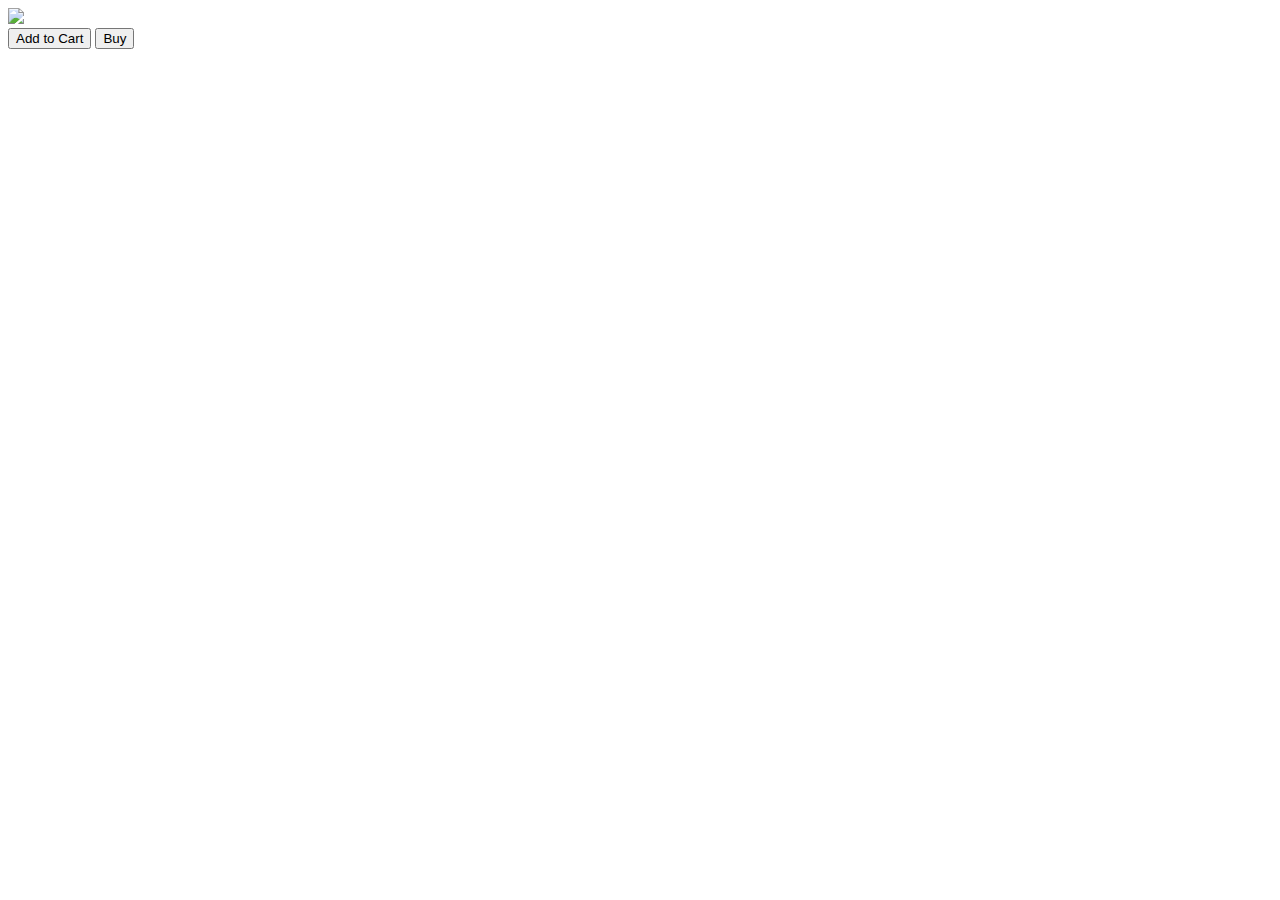
==== shop.html @ 0f415731 "Add files via upload" ====
<!DOCTYPE html>
<html lang="en">
<head>
    <meta charset="UTF-8">
    <meta http-equiv="X-UA-Compatible" content="IE=edge">
    <meta name="viewport" content="width=device-width, initial-scale=1.0">
    <title>Document</title>
</head>
<body>
    <div class="row">
        <div class="col">
    <div class="card">
    <img src="https://rukminim1.flixcart.com/flap/128/128/image/f15c02bfeb02d15d.png?q=100">
    <br>
    <button type="button">Add to Cart</button>
    <button type="button">Buy</button>
    </div>
    </div>
</div>
</body>
</html>
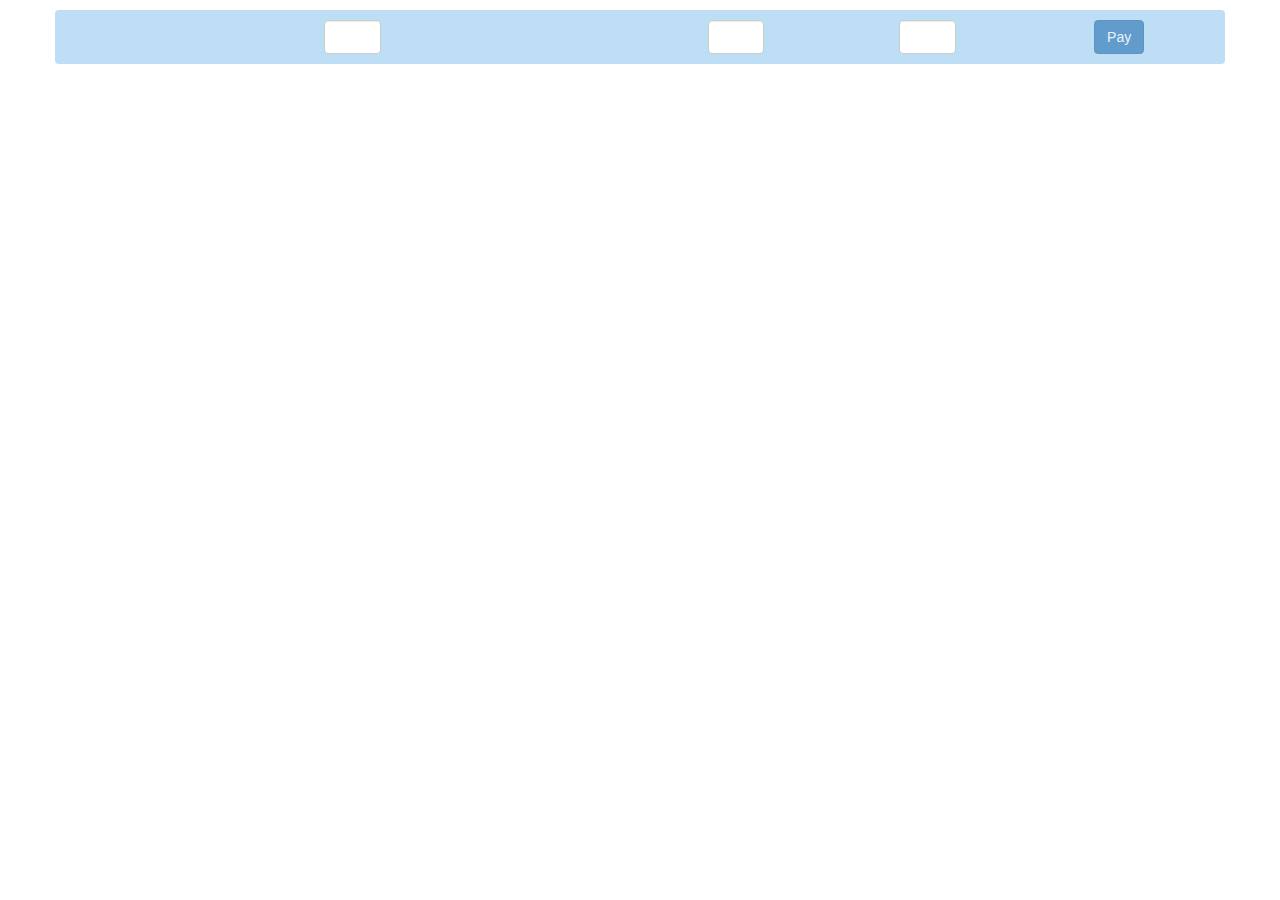
==== commit 34241ea5: "Add files via upload" ====
--- a/shop.html
+++ b/shop.html
@@ -5,17 +5,318 @@
     <meta http-equiv="X-UA-Compatible" content="IE=edge">
     <meta name="viewport" content="width=device-width, initial-scale=1.0">
     <title>Document</title>
+    <style>
+        .container {
+    background-color: rgb(189, 222, 245);
+    margin: 10px auto;
+
+    width: 100%;
+
+    border: none;
+    border-radius: 4px;
+}
+
+#checkout-form {
+    margin: 10px;
+}
+
+/* card images are added to card number */
+#card-number {
+    background-image: none;
+
+    background-origin: content-box;
+    background-position: calc(100% + 40px) center;
+    background-repeat: no-repeat;
+    background-size: contain;
+}
+
+/* feedback is displayed after tokenization */
+#feedback {
+    position: relative;
+    left: 15px;
+    display: inline-block;
+    background-color: transparent;
+    border: 0px solid rgba(200, 200, 200, 1);
+    border-radius: 4px;
+    transition: all 100ms ease-out;
+    padding: 11px;
+}
+
+#feedback.error {
+    color: red;
+    border: 1px solid;
+}
+
+#feedback.success {
+    color: seagreen;
+    border: 1px solid;
+}
+    </style>
 </head>
 <body>
+    <meta name="viewport" content="width=device-width, initial-scale=1">
+
+    <script src='https://libs.na.bambora.com/customcheckout/1/customcheckout.js'></script>
+    
+    <!-- import Bootstrap -->
+    <link rel="stylesheet" href="https://maxcdn.bootstrapcdn.com/bootstrap/3.3.7/css/bootstrap.min.css">
+    
+    <div class="container">
+        <div class="row">
+            <!-- Add form -->
+            <form id="checkout-form" class="form-inline  text-center">
+                <div class="form-group col-xs-6 has-feedback" id="card-number-bootstrap">
+                    <div id="card-number" class="form-control"></div>
+                    <label class="help-block" for="card-number" id="card-number-error"></label>
+                </div>
+                <div class="form-group col-xs-2 has-feedback" id="card-cvv-bootstrap">
+                    <div id="card-cvv" class="form-control"></div>
+                    <label class="help-block" for="card-cvv" id="card-cvv-error"></label>
+                </div>
+                <div class="form-group col-xs-2 has-feedback" id="card-expiry-bootstrap">
+                    <div id="card-expiry" class="form-control"></div>
+                    <label class="help-block" for="card-expiry" id="card-expiry-error"></label>
+                </div>
+                <div class="col-xs-2 text-center">
+                    <button id="pay-button" type="submit" class="btn btn-primary disabled" disabled="true">Pay</button>
+                </div>
+            </form>
+        </div>
+    </div>
+    
     <div class="row">
-        <div class="col">
-    <div class="card">
-    <img src="https://rukminim1.flixcart.com/flap/128/128/image/f15c02bfeb02d15d.png?q=100">
-    <br>
-    <button type="button">Add to Cart</button>
-    <button type="button">Buy</button>
+        <div class="col-lg-12 text-center">
+            <div id="feedback"></div>
+        </div>
     </div>
-    </div>
-</div>
+    <script>
+        /* global customcheckout */
+
+(function() {
+  var customCheckout = customcheckout();
+
+  var isCardNumberComplete = false;
+  var isCVVComplete = false;
+  var isExpiryComplete = false;
+
+  var customCheckoutController = {
+    init: function() {
+      console.log('checkout.init()');
+      this.createInputs();
+      this.addListeners();
+    },
+    createInputs: function() {
+      console.log('checkout.createInputs()');
+      var options = {};
+
+      // Create and mount the inputs
+      options.placeholder = 'Card number';
+      customCheckout.create('card-number', options).mount('#card-number');
+
+      options.placeholder = 'CVV';
+      customCheckout.create('cvv', options).mount('#card-cvv');
+
+      options.placeholder = 'MM / YY';
+      customCheckout.create('expiry', options).mount('#card-expiry');
+    },
+    addListeners: function() {
+      var self = this;
+
+      // listen for submit button
+      if (document.getElementById('checkout-form') !== null) {
+        document
+          .getElementById('checkout-form')
+          .addEventListener('submit', self.onSubmit.bind(self));
+      }
+
+      customCheckout.on('brand', function(event) {
+        console.log('brand: ' + JSON.stringify(event));
+
+        var cardLogo = 'none';
+        if (event.brand && event.brand !== 'unknown') {
+          var filePath =
+            'https://cdn.na.bambora.com/downloads/images/cards/' +
+            event.brand +
+            '.svg';
+          cardLogo = 'url(' + filePath + ')';
+        }
+        document.getElementById('card-number').style.backgroundImage = cardLogo;
+      });
+
+      customCheckout.on('blur', function(event) {
+        console.log('blur: ' + JSON.stringify(event));
+      });
+
+      customCheckout.on('focus', function(event) {
+        console.log('focus: ' + JSON.stringify(event));
+      });
+
+      customCheckout.on('empty', function(event) {
+        console.log('empty: ' + JSON.stringify(event));
+
+        if (event.empty) {
+          if (event.field === 'card-number') {
+            isCardNumberComplete = false;
+          } else if (event.field === 'cvv') {
+            isCVVComplete = false;
+          } else if (event.field === 'expiry') {
+            isExpiryComplete = false;
+          }
+          self.setPayButton(false);
+        }
+      });
+
+      customCheckout.on('complete', function(event) {
+        console.log('complete: ' + JSON.stringify(event));
+
+        if (event.field === 'card-number') {
+          isCardNumberComplete = true;
+          self.hideErrorForId('card-number');
+        } else if (event.field === 'cvv') {
+          isCVVComplete = true;
+          self.hideErrorForId('card-cvv');
+        } else if (event.field === 'expiry') {
+          isExpiryComplete = true;
+          self.hideErrorForId('card-expiry');
+        }
+
+        self.setPayButton(
+          isCardNumberComplete && isCVVComplete && isExpiryComplete
+        );
+      });
+
+      customCheckout.on('error', function(event) {
+        console.log('error: ' + JSON.stringify(event));
+
+        if (event.field === 'card-number') {
+          isCardNumberComplete = false;
+          self.showErrorForId('card-number', event.message);
+        } else if (event.field === 'cvv') {
+          isCVVComplete = false;
+          self.showErrorForId('card-cvv', event.message);
+        } else if (event.field === 'expiry') {
+          isExpiryComplete = false;
+          self.showErrorForId('card-expiry', event.message);
+        }
+        self.setPayButton(false);
+      });
+    },
+    onSubmit: function(event) {
+      var self = this;
+
+      console.log('checkout.onSubmit()');
+
+      event.preventDefault();
+      self.setPayButton(false);
+      self.toggleProcessingScreen();
+
+      var callback = function(result) {
+        console.log('token result : ' + JSON.stringify(result));
+
+        if (result.error) {
+          self.processTokenError(result.error);
+        } else {
+          self.processTokenSuccess(result.token);
+        }
+      };
+
+      console.log('checkout.createToken()');
+      customCheckout.createToken(callback);
+    },
+    hideErrorForId: function(id) {
+      console.log('hideErrorForId: ' + id);
+
+      var element = document.getElementById(id);
+
+      if (element !== null) {
+        var errorElement = document.getElementById(id + '-error');
+        if (errorElement !== null) {
+          errorElement.innerHTML = '';
+        }
+
+        var bootStrapParent = document.getElementById(id + '-bootstrap');
+        if (bootStrapParent !== null) {
+          bootStrapParent.classList.remove('has-error');
+          bootStrapParent.classList.add('has-success');
+        }
+      } else {
+        console.log('showErrorForId: Could not find ' + id);
+      }
+    },
+    showErrorForId: function(id, message) {
+      console.log('showErrorForId: ' + id + ' ' + message);
+
+      var element = document.getElementById(id);
+
+      if (element !== null) {
+        var errorElement = document.getElementById(id + '-error');
+        if (errorElement !== null) {
+          errorElement.innerHTML = message;
+        }
+
+        var bootStrapParent = document.getElementById(id + '-bootstrap');
+        if (bootStrapParent !== null) {
+          bootStrapParent.classList.add('has-error');
+          bootStrapParent.classList.remove('has-success');
+        }
+      } else {
+        console.log('showErrorForId: Could not find ' + id);
+      }
+    },
+    setPayButton: function(enabled) {
+      console.log('checkout.setPayButton() disabled: ' + !enabled);
+
+      var payButton = document.getElementById('pay-button');
+      if (enabled) {
+        payButton.disabled = false;
+        payButton.className = 'btn btn-primary';
+      } else {
+        payButton.disabled = true;
+        payButton.className = 'btn btn-primary disabled';
+      }
+    },
+    toggleProcessingScreen: function() {
+      var processingScreen = document.getElementById('processing-screen');
+      if (processingScreen) {
+        processingScreen.classList.toggle('visible');
+      }
+    },
+    showErrorFeedback: function(message) {
+      var xMark = '\u2718';
+      this.feedback = document.getElementById('feedback');
+      this.feedback.innerHTML = xMark + ' ' + message;
+      this.feedback.classList.add('error');
+    },
+    showSuccessFeedback: function(message) {
+      var checkMark = '\u2714';
+      this.feedback = document.getElementById('feedback');
+      this.feedback.innerHTML = checkMark + ' ' + message;
+      this.feedback.classList.add('success');
+    },
+    processTokenError: function(error) {
+      error = JSON.stringify(error, undefined, 2);
+      console.log('processTokenError: ' + error);
+
+      this.showErrorFeedback(
+        'Error creating token: </br>' + JSON.stringify(error, null, 4)
+      );
+      this.setPayButton(true);
+      this.toggleProcessingScreen();
+    },
+    processTokenSuccess: function(token) {
+      console.log('processTokenSuccess: ' + token);
+
+      this.showSuccessFeedback('Success! Created token: ' + token);
+      this.setPayButton(true);
+      this.toggleProcessingScreen();
+
+      // Use token to call payments api
+      // this.makeTokenPayment(token);
+    },
+  };
+
+  customCheckoutController.init();
+})();
+    </script>
 </body>
 </html>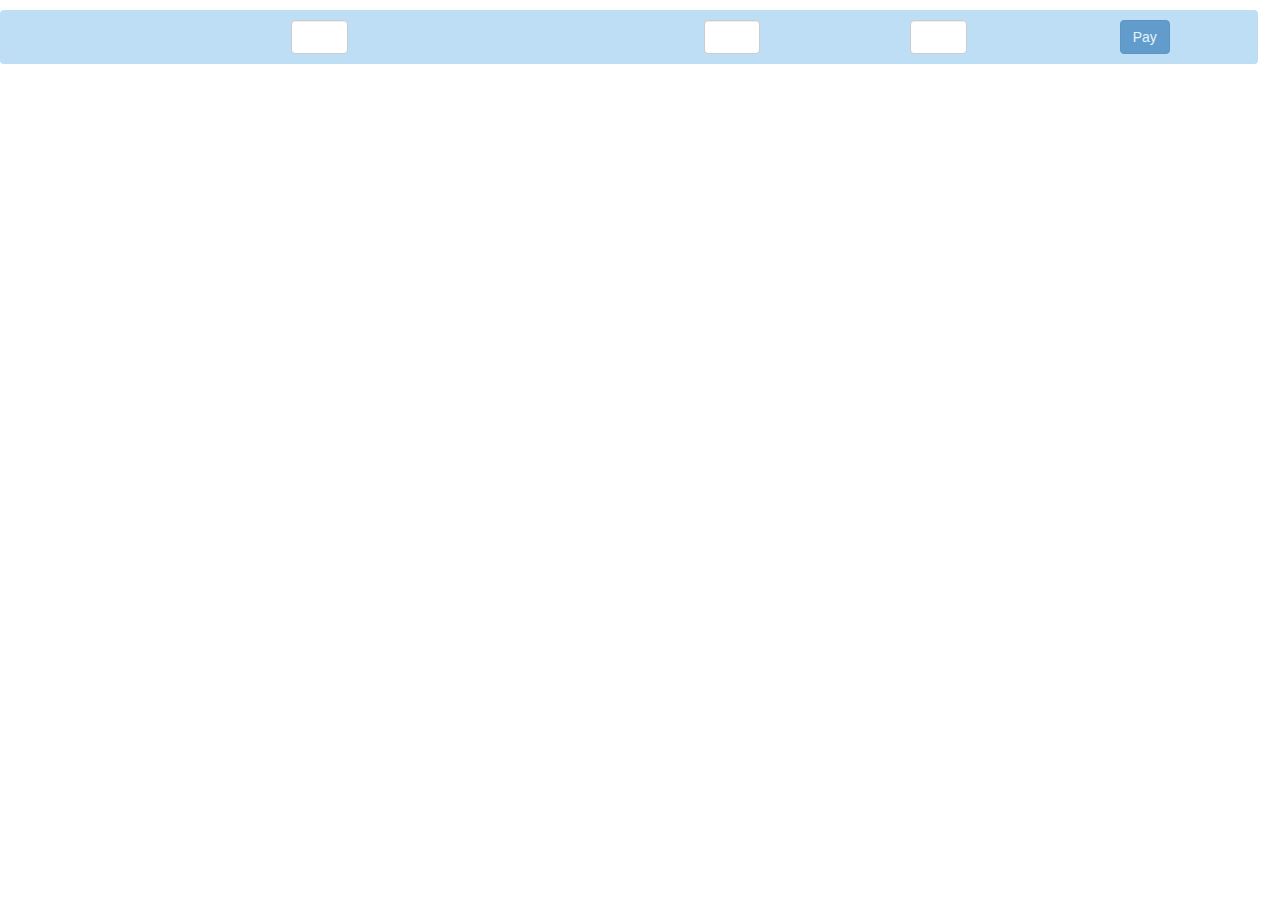
==== commit 8197be21: "Update shop.html" ====
--- a/shop.html
+++ b/shop.html
@@ -3,9 +3,21 @@
 <head>
     <meta charset="UTF-8">
     <meta http-equiv="X-UA-Compatible" content="IE=edge">
+    <meta name="viewport" content="width=device-width, initial-scale=1">
     <meta name="viewport" content="width=device-width, initial-scale=1.0">
     <title>Document</title>
+    <script src='https://libs.na.bambora.com/customcheckout/1/customcheckout.js'></script>
+    
+    <!-- import Bootstrap -->
+    <link rel="stylesheet" href="https://maxcdn.bootstrapcdn.com/bootstrap/3.3.7/css/bootstrap.min.css">
     <style>
+
+    body{
+        justify-content: center;
+        display: flex;
+        align-items: center;
+        text-align: center;
+    }
         .container {
     background-color: rgb(189, 222, 245);
     margin: 10px auto;
@@ -54,12 +66,9 @@
     </style>
 </head>
 <body>
-    <meta name="viewport" content="width=device-width, initial-scale=1">
-
-    <script src='https://libs.na.bambora.com/customcheckout/1/customcheckout.js'></script>
+  
+
     
-    <!-- import Bootstrap -->
-    <link rel="stylesheet" href="https://maxcdn.bootstrapcdn.com/bootstrap/3.3.7/css/bootstrap.min.css">
     
     <div class="container">
         <div class="row">
@@ -319,4 +328,4 @@
 })();
     </script>
 </body>
-</html>+</html>
